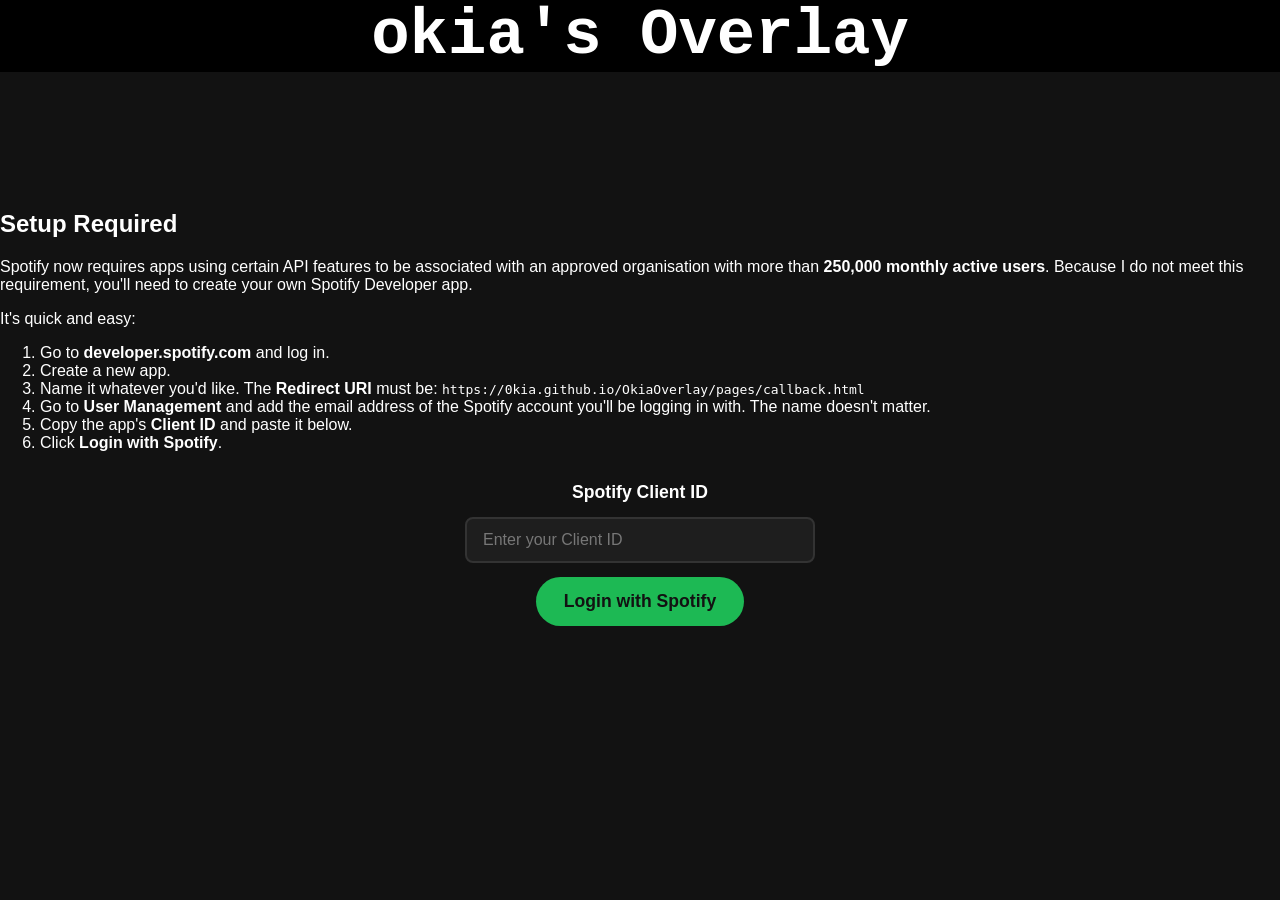
==== index.html @ c4fe7bc1 "Update index.html" ====
<!DOCTYPE html>
<html lang="en">
  <head>
    <meta charset="UTF-8">
    <title>okia's Overlay</title>
    <link rel="stylesheet" href="styles/style.css">
  </head>
  <body>
    <h1>okia's Overlay</h1>
    <div class="center">
      <div class="setup-info">
        <h2>Setup Required</h2>
      
        <p>
          Spotify now requires apps using certain API features to be associated
          with an approved organisation with more than <strong>250,000 monthly
          active users</strong>. Because I do not meet this
          requirement, you'll need to create your own Spotify Developer app.
        </p>
      
        <p>It's quick and easy:</p>
      
        <ol>
          <li>Go to <strong>developer.spotify.com</strong> and log in.</li>
          <li>Create a new app.</li>
          <li>
            Name it whatever you'd like. The <strong>Redirect URI</strong> must be:
            <code>https://0kia.github.io/OkiaOverlay/pages/callback.html</code>
          </li>
          <li>
            Go to <strong>User Management</strong> and add the email address of
            the Spotify account you'll be logging in with. The name doesn't matter.
          </li>
          <li>Copy the app's <strong>Client ID</strong> and paste it below.</li>
          <li>Click <strong>Login with Spotify</strong>.</li>
        </ol>
      </div>
      <label for="client-id">Spotify Client ID</label>
      <input
        type="text"
        id="client-id"
        placeholder="Enter your Client ID"
      >
    
      <button type="button" id="login-button">Login with Spotify</button>
    
      <p id="status"></p>
    </div>
    <script src="scripts/auth.js"></script>
  </body>
</html>
---- styles/style.css ----
html, body {
  margin: 0;
  height: 100%;
  background: #121212;
  color: white;
  font-family: sans-serif;
}

h1 {
  background-color: #000000;
  text-align: center;
  margin-top: 0px;
  font-family: 'Courier New', Courier, monospace;
  font-size: 64px;
}

.center {
  height: 70vh;
  display: flex;
  flex-direction: column;
  align-items: center;
  justify-content: center;
  gap: 14px;
}

.center label {
  font-size: 1.1rem;
  font-weight: 600;
}

#client-id {
  width: 350px;
  padding: 12px 16px;
  font-size: 1rem;
  color: white;
  background: #1e1e1e;
  border: 2px solid #333;
  border-radius: 8px;
  outline: none;
  box-sizing: border-box;
}

#client-id:focus {
  border-color: #1DB954;
}

#client-id::placeholder {
  color: #777;
}

#login-button {
  padding: 14px 28px;
  font-size: 1.1rem;
  font-weight: 600;
  color: #121212;
  background: #1DB954;
  border: none;
  border-radius: 30px;
  cursor: pointer;
}

#login-button:hover {
  background: #1ed760;
}

#status {
  color: #aeb4bc;
  font-size: 0.9rem;
  max-width: 90%;
  text-align: center;
  word-break: break-all;
}

#overlay-link {
  display: inline-block;
  padding: 10px 14px;
  color: white;
  background: #1e1e1e;
  border-radius: 8px;
  font-family: 'Courier New', Courier, monospace;
  font-size: 0.85rem;
}

#copy-link {
  padding: 10px 20px;
  font-size: 0.95rem;
  font-weight: 600;
  color: #121212;
  background: #1DB954;
  border: none;
  border-radius: 30px;
  cursor: pointer;
}

#copy-link:hover {
  background: #1ed760;
}
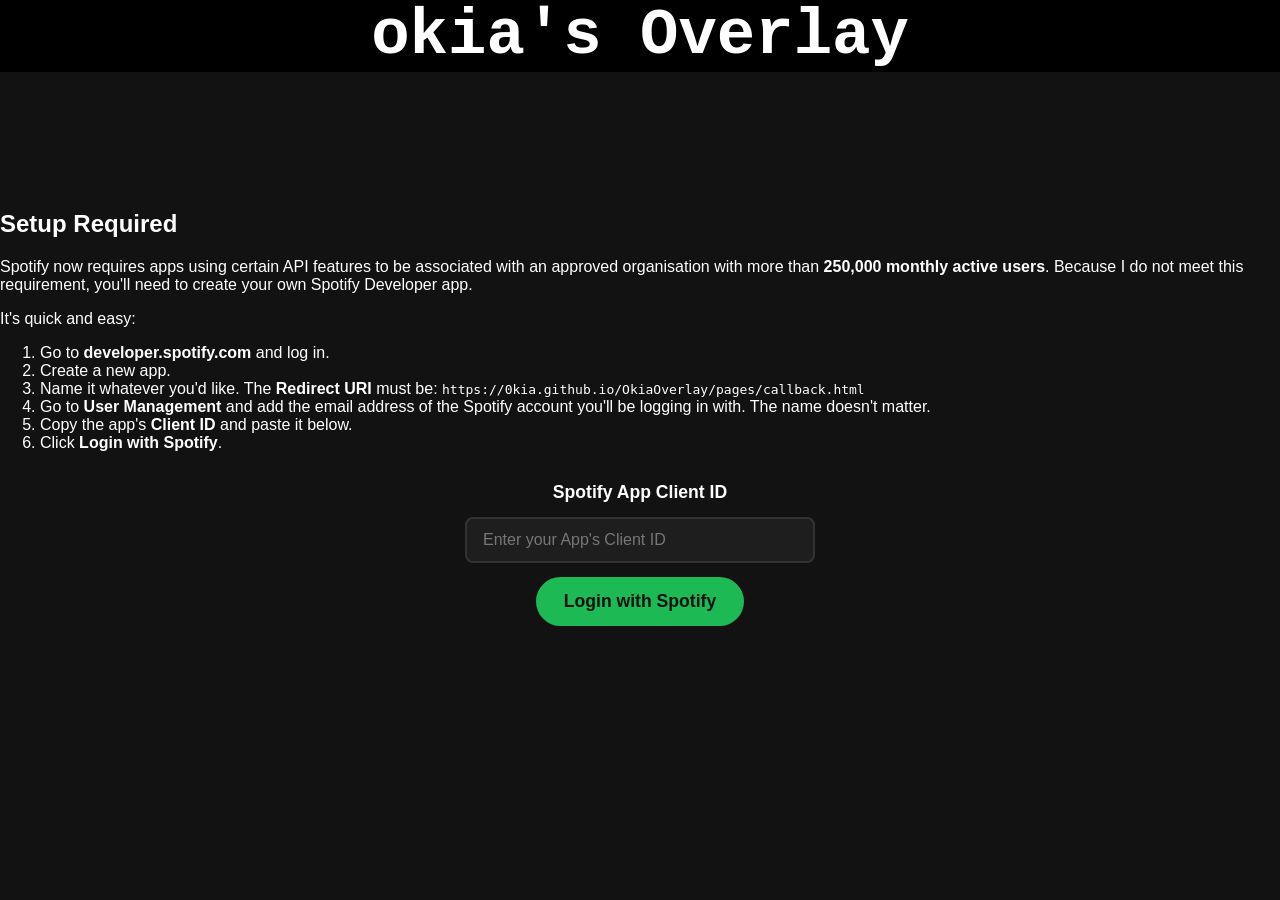
==== commit a073f09e: "Update index.html" ====
--- a/index.html
+++ b/index.html
@@ -35,11 +35,11 @@
           <li>Click <strong>Login with Spotify</strong>.</li>
         </ol>
       </div>
-      <label for="client-id">Spotify Client ID</label>
+      <label for="client-id">Spotify App Client ID</label>
       <input
         type="text"
         id="client-id"
-        placeholder="Enter your Client ID"
+        placeholder="Enter your App's Client ID"
       >
     
       <button type="button" id="login-button">Login with Spotify</button>
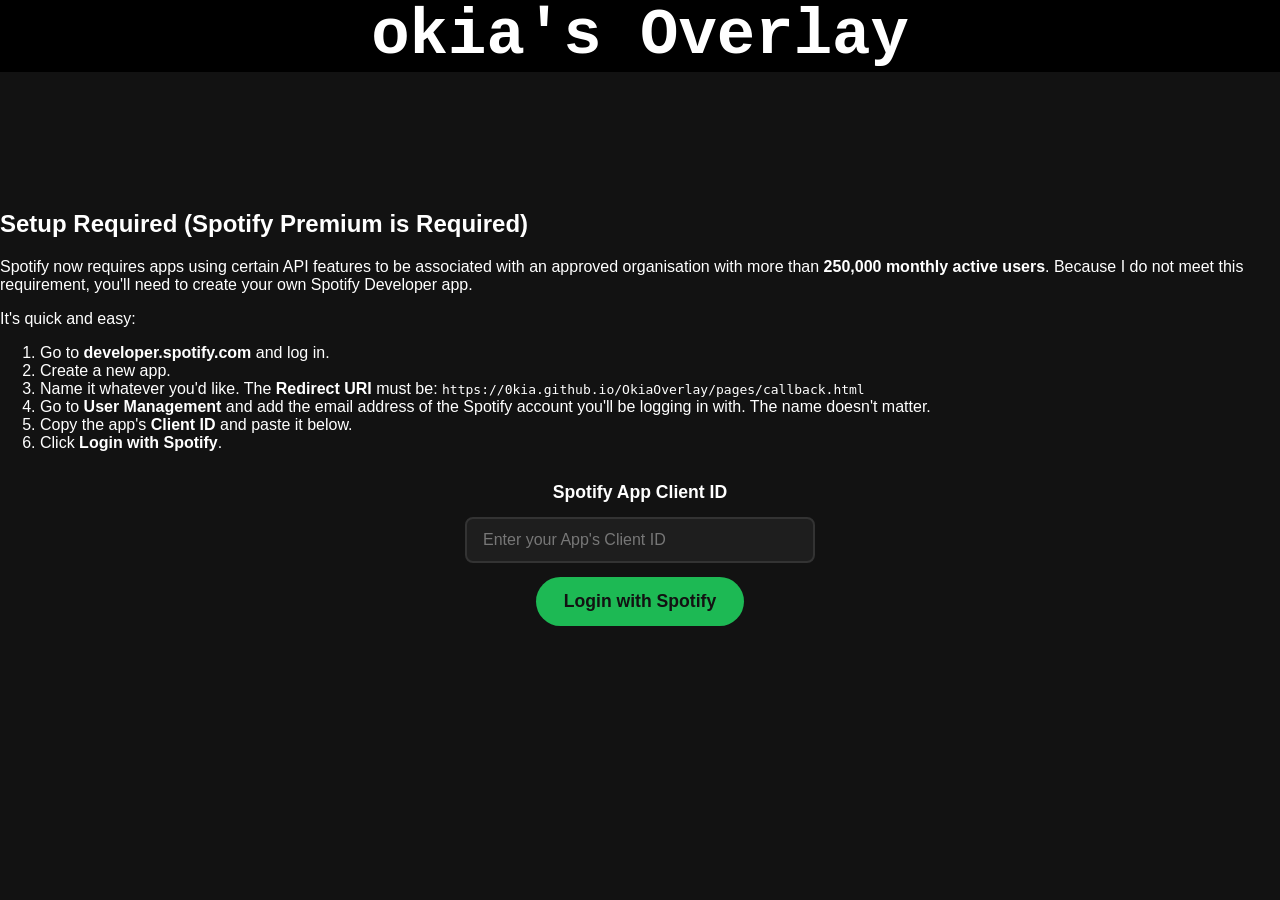
==== commit 026154eb: "Update index.html" ====
--- a/index.html
+++ b/index.html
@@ -9,7 +9,7 @@
     <h1>okia's Overlay</h1>
     <div class="center">
       <div class="setup-info">
-        <h2>Setup Required</h2>
+        <h2>Setup Required (Spotify Premium is Required)</h2>
       
         <p>
           Spotify now requires apps using certain API features to be associated
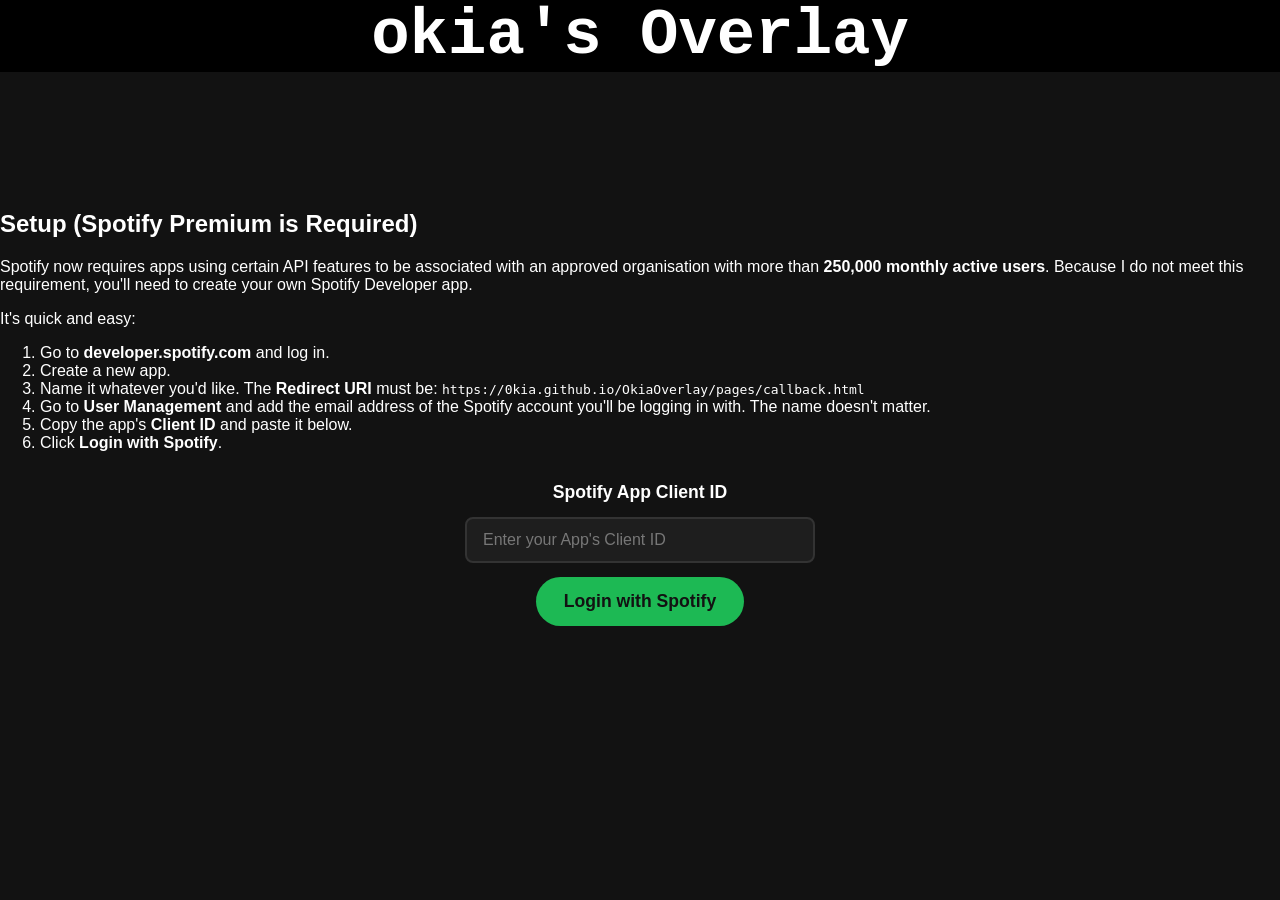
==== commit bc8e72c0: "Update index.html" ====
--- a/index.html
+++ b/index.html
@@ -9,7 +9,7 @@
     <h1>okia's Overlay</h1>
     <div class="center">
       <div class="setup-info">
-        <h2>Setup Required (Spotify Premium is Required)</h2>
+        <h2>Setup (Spotify Premium is Required)</h2>
       
         <p>
           Spotify now requires apps using certain API features to be associated
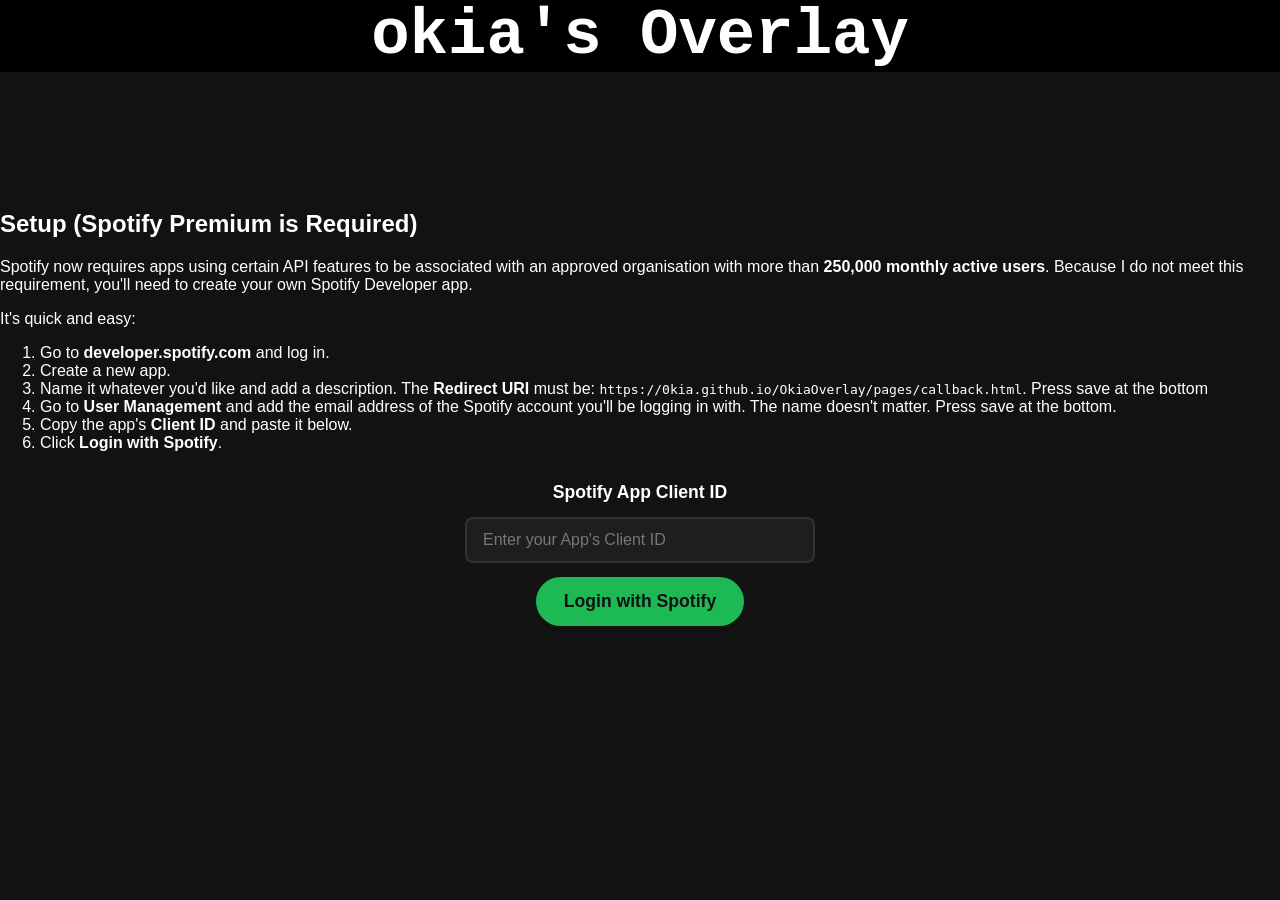
==== commit e47e10f0: "Update index.html" ====
--- a/index.html
+++ b/index.html
@@ -24,12 +24,12 @@
           <li>Go to <strong>developer.spotify.com</strong> and log in.</li>
           <li>Create a new app.</li>
           <li>
-            Name it whatever you'd like. The <strong>Redirect URI</strong> must be:
-            <code>https://0kia.github.io/OkiaOverlay/pages/callback.html</code>
+            Name it whatever you'd like and add a description. The <strong>Redirect URI</strong> must be:
+            <code>https://0kia.github.io/OkiaOverlay/pages/callback.html</code>. Press save at the bottom
           </li>
           <li>
             Go to <strong>User Management</strong> and add the email address of
-            the Spotify account you'll be logging in with. The name doesn't matter.
+            the Spotify account you'll be logging in with. The name doesn't matter. Press save at the bottom.
           </li>
           <li>Copy the app's <strong>Client ID</strong> and paste it below.</li>
           <li>Click <strong>Login with Spotify</strong>.</li>
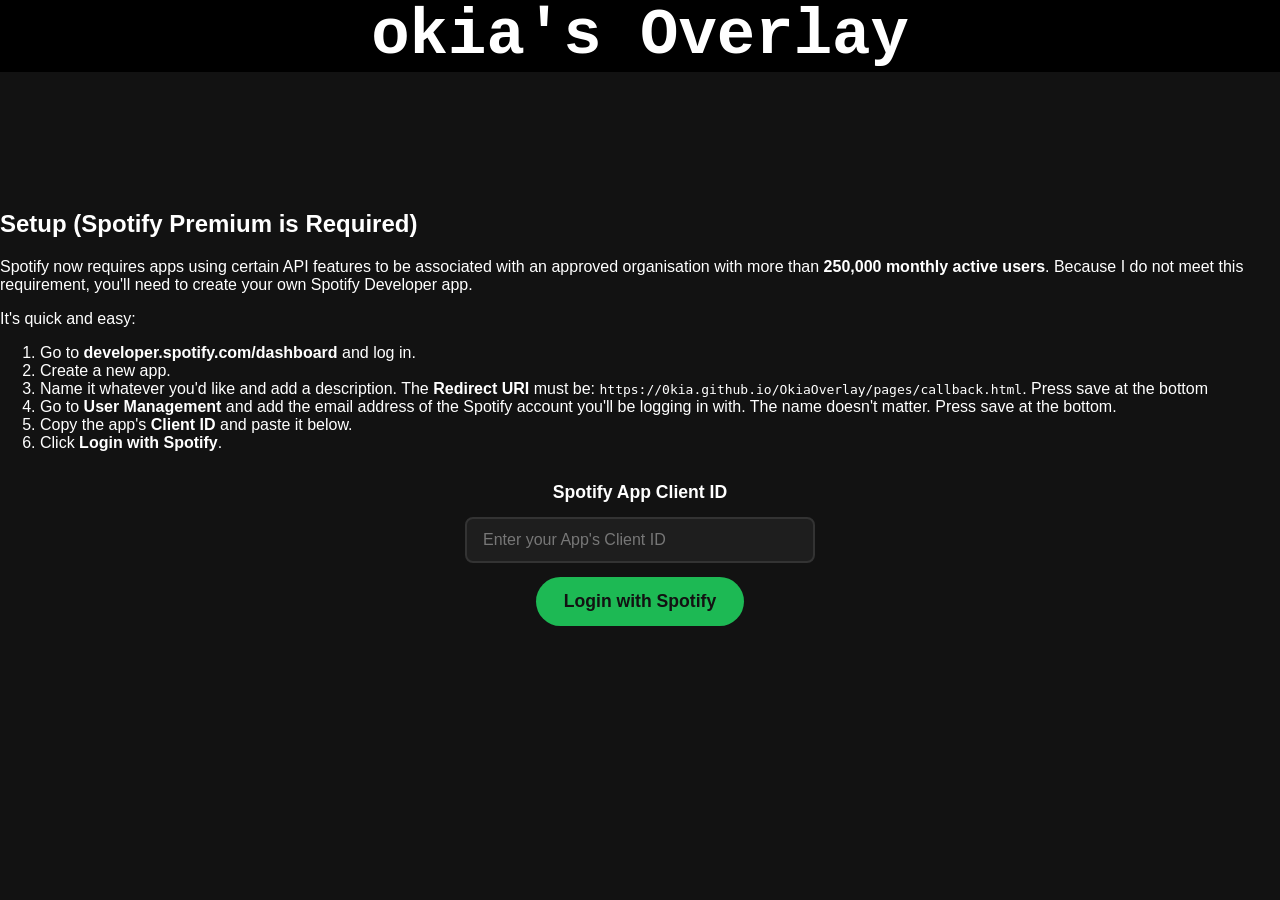
==== commit a8c78762: "Update index.html" ====
--- a/index.html
+++ b/index.html
@@ -21,7 +21,7 @@
         <p>It's quick and easy:</p>
       
         <ol>
-          <li>Go to <strong>developer.spotify.com</strong> and log in.</li>
+          <li>Go to <strong>developer.spotify.com/dashboard</strong> and log in.</li>
           <li>Create a new app.</li>
           <li>
             Name it whatever you'd like and add a description. The <strong>Redirect URI</strong> must be:
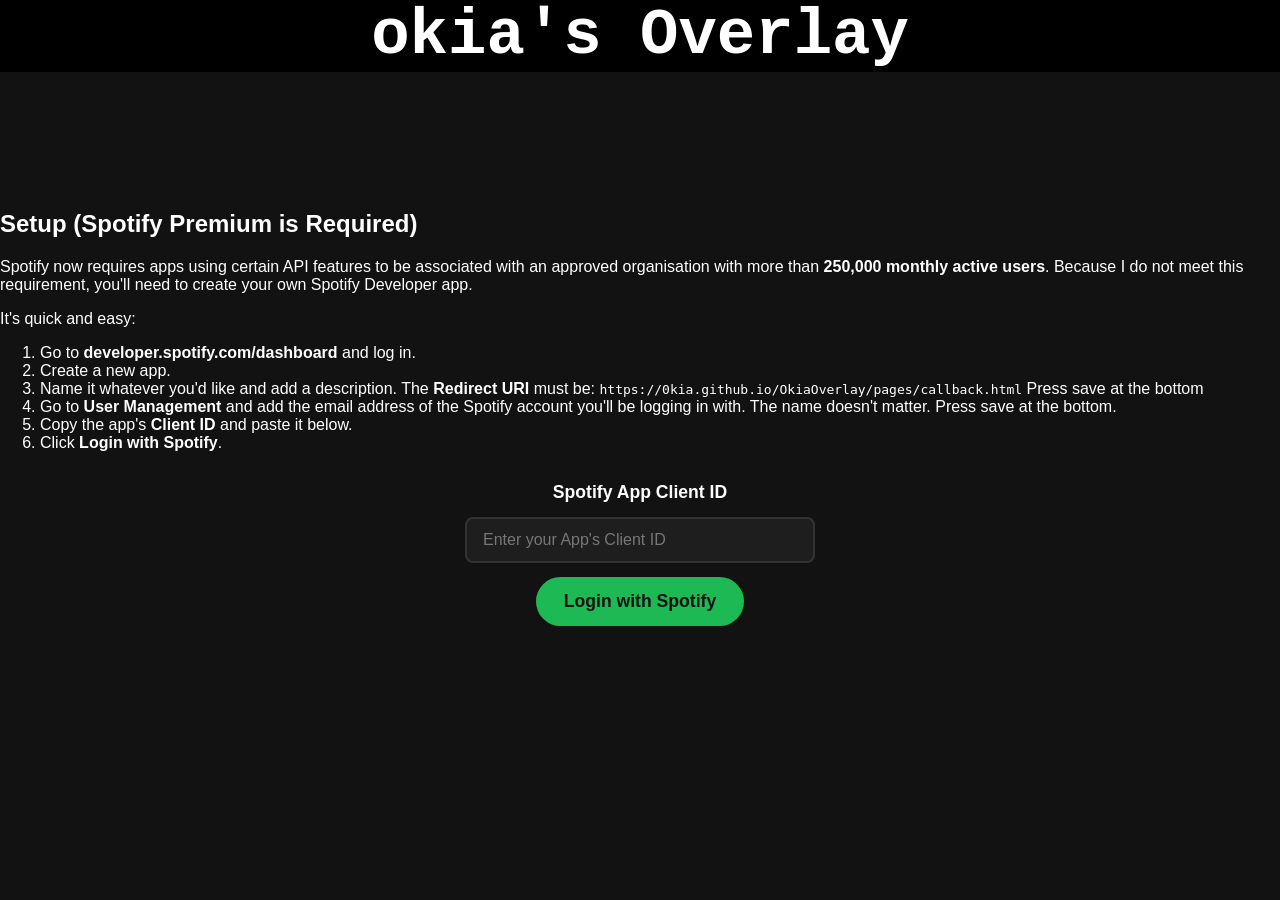
==== commit f7d40764: "Update index.html" ====
--- a/index.html
+++ b/index.html
@@ -25,7 +25,7 @@
           <li>Create a new app.</li>
           <li>
             Name it whatever you'd like and add a description. The <strong>Redirect URI</strong> must be:
-            <code>https://0kia.github.io/OkiaOverlay/pages/callback.html</code>. Press save at the bottom
+            <code>https://0kia.github.io/OkiaOverlay/pages/callback.html</code> Press save at the bottom
           </li>
           <li>
             Go to <strong>User Management</strong> and add the email address of
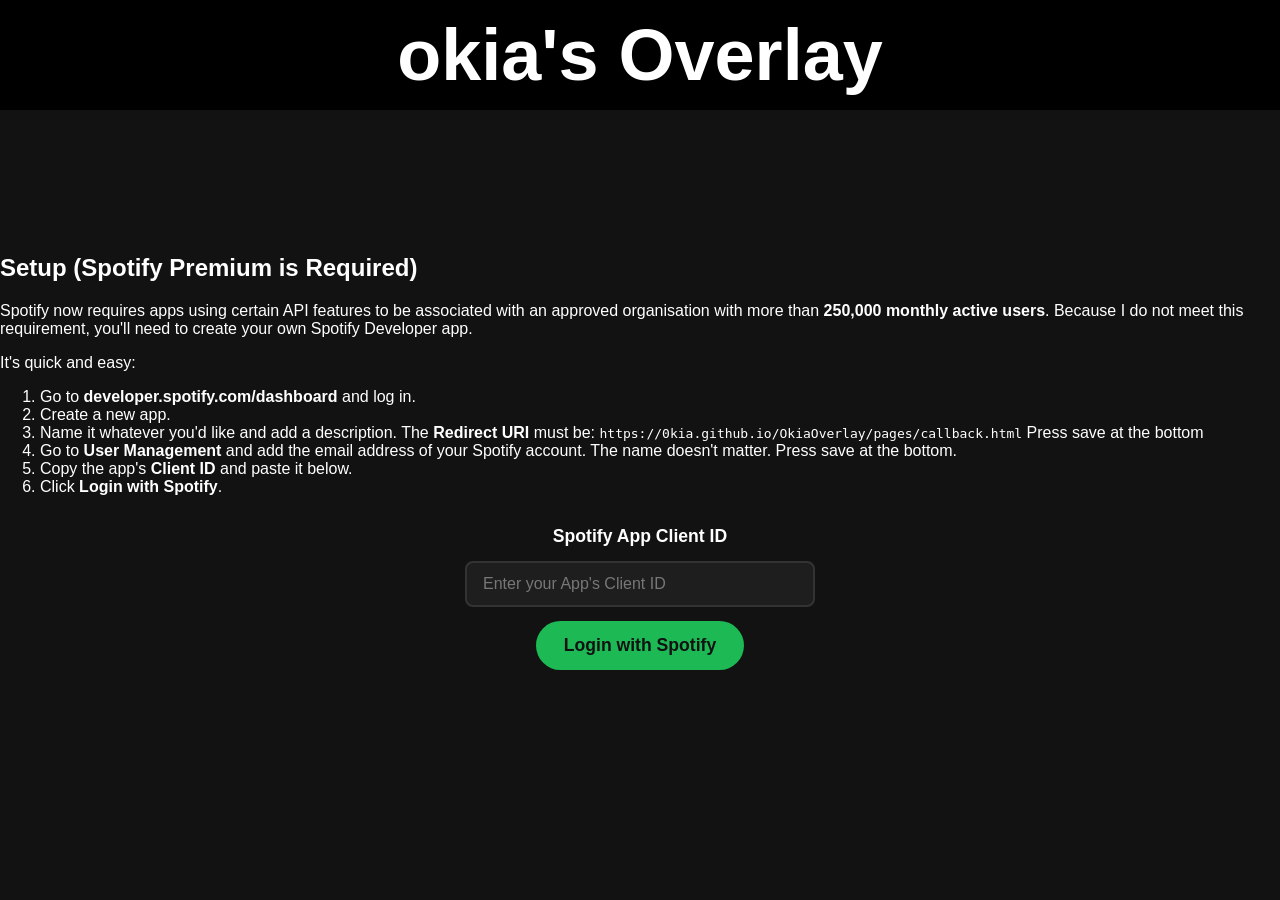
==== commit 97aac00d: "edited title text" ====
--- a/index.html
+++ b/index.html
@@ -29,7 +29,7 @@
           </li>
           <li>
             Go to <strong>User Management</strong> and add the email address of
-            the Spotify account you'll be logging in with. The name doesn't matter. Press save at the bottom.
+            your Spotify account. The name doesn't matter. Press save at the bottom.
           </li>
           <li>Copy the app's <strong>Client ID</strong> and paste it below.</li>
           <li>Click <strong>Login with Spotify</strong>.</li>
--- a/styles/style.css
+++ b/styles/style.css
@@ -10,8 +10,9 @@
   background-color: #000000;
   text-align: center;
   margin-top: 0px;
-  font-family: 'Courier New', Courier, monospace;
-  font-size: 64px;
+  font-family: sans-serif;
+  font-size: 72px;
+  padding: 14px;
 }
 
 .center {
@@ -26,6 +27,116 @@
 .center label {
   font-size: 1.1rem;
   font-weight: 600;
+}
+
+.options-columns {
+  display: flex;
+  flex-direction: row;
+  align-items: flex-start;
+  gap: 16px;
+}
+
+.options-panel {
+  display: flex;
+  flex-direction: column;
+  width: 280px;
+  background: #1e1e1e;
+  border: 2px solid #333;
+  border-radius: 10px;
+  padding: 8px 18px;
+  box-sizing: border-box;
+}
+
+.options-title {
+  font-size: 0.85rem;
+  font-weight: 700;
+  letter-spacing: 0.08em;
+  text-transform: uppercase;
+  color: #777;
+  margin: 12px 0 4px;
+}
+
+.option-row {
+  display: flex;
+  align-items: center;
+  justify-content: space-between;
+  gap: 12px;
+  padding: 10px 0;
+  border-top: 1px solid #2a2a2a;
+  font-size: 0.95rem;
+  font-weight: 500;
+  cursor: pointer;
+}
+
+.option-row--nested {
+  border-top: none;
+  padding-top: 0;
+  padding-left: 16px;
+  color: grey;
+}
+
+.option-row input[type="checkbox"] {
+  width: 18px;
+  height: 18px;
+  accent-color: #1DB954;
+  cursor: pointer;
+}
+
+.option-row input[type="number"],
+.option-row select {
+  width: 80px;
+  padding: 6px;
+  color: white;
+  background: #121212;
+  border: 1px solid #333;
+  border-radius: 6px;
+  font-size: 0.9rem;
+}
+
+.option-row select {
+  width: auto;
+  cursor: pointer;
+  appearance: none;
+  -webkit-appearance: none;
+  -moz-appearance: none;
+  padding-right: 28px;
+  background-image: url("data:image/svg+xml,%3Csvg xmlns='http://www.w3.org/2000/svg' viewBox='0 0 10 6'%3E%3Cpath d='M1 1l4 4 4-4' fill='none' stroke='%23999' stroke-width='1.5' stroke-linecap='round' stroke-linejoin='round'/%3E%3C/svg%3E");
+  background-repeat: no-repeat;
+  background-position: right 10px center;
+  background-size: 10px 6px;
+}
+
+.option-row select:hover:not(:disabled),
+.option-row select:focus {
+  outline: none;
+  border-color: #1DB954;
+}
+
+.option-row select option {
+  background-color: #121212;
+  color: white;
+}
+
+.option-row .option-controls {
+  display: flex;
+  align-items: center;
+  gap: 10px;
+}
+
+.option-row input[type="color"] {
+  width: 32px;
+  height: 24px;
+  padding: 0;
+  border: 1px solid #333;
+  border-radius: 4px;
+  background: none;
+  cursor: pointer;
+}
+
+.option-row input[type="color"]:disabled,
+.option-row select:disabled {
+  opacity: 0.4;
+  cursor: not-allowed;
 }
 
 #client-id {
@@ -95,3 +206,8 @@
 #copy-link:hover {
   background: #1ed760;
 }
+
+/* Kept last so it reliably overrides any other display value on the same element. */
+.hidden {
+  display: none;
+}
